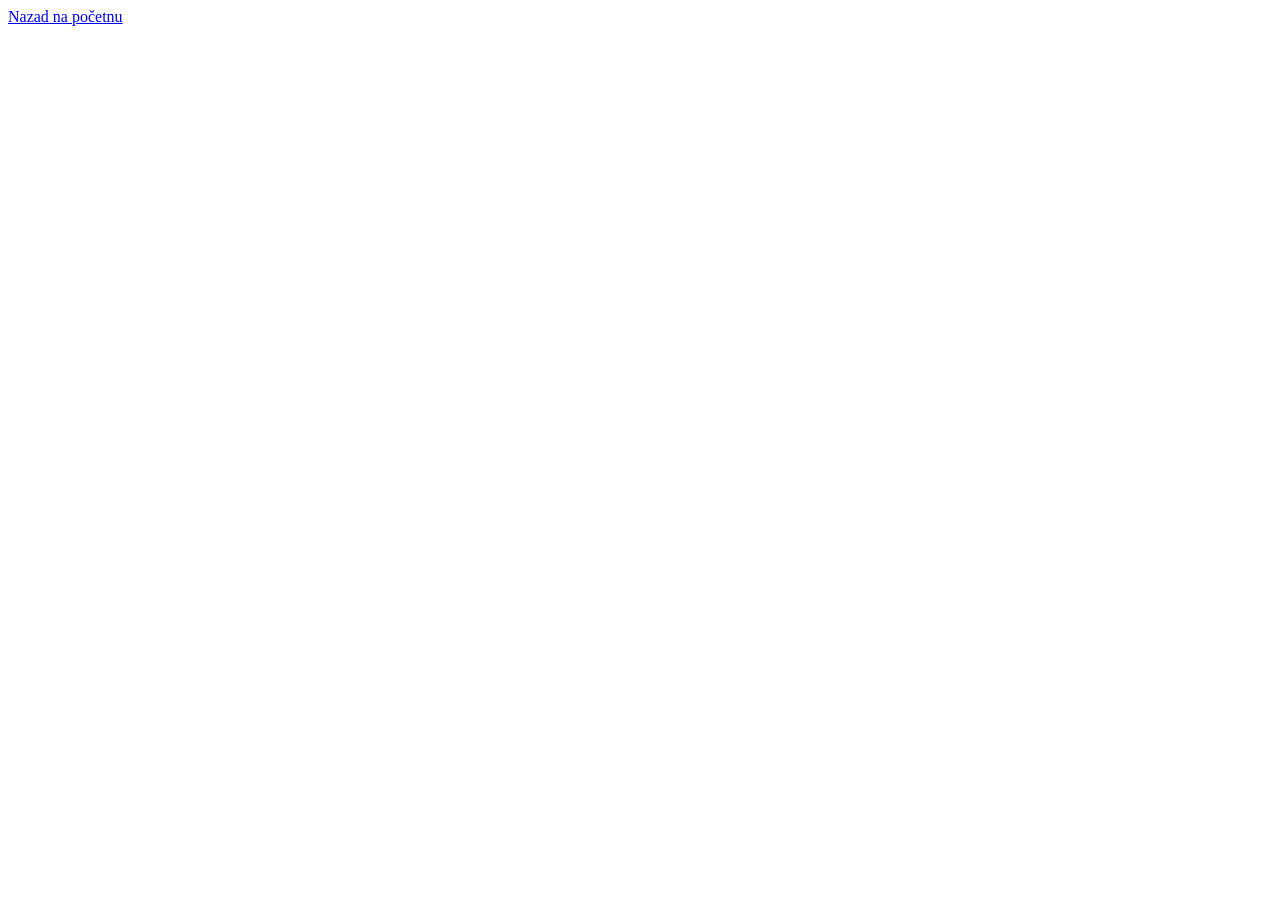
==== karta.html @ b646d8ad "Add files via upload" ====
<!DOCTYPE html>

<html>
    <head>
        <link rel="icon" type="image/png" href="images/favicon.png">
        <title>Karta</title>
    </head>

    <body>
        <a href="index.html">
            Nazad na početnu
        </a>
    </body>
</html>
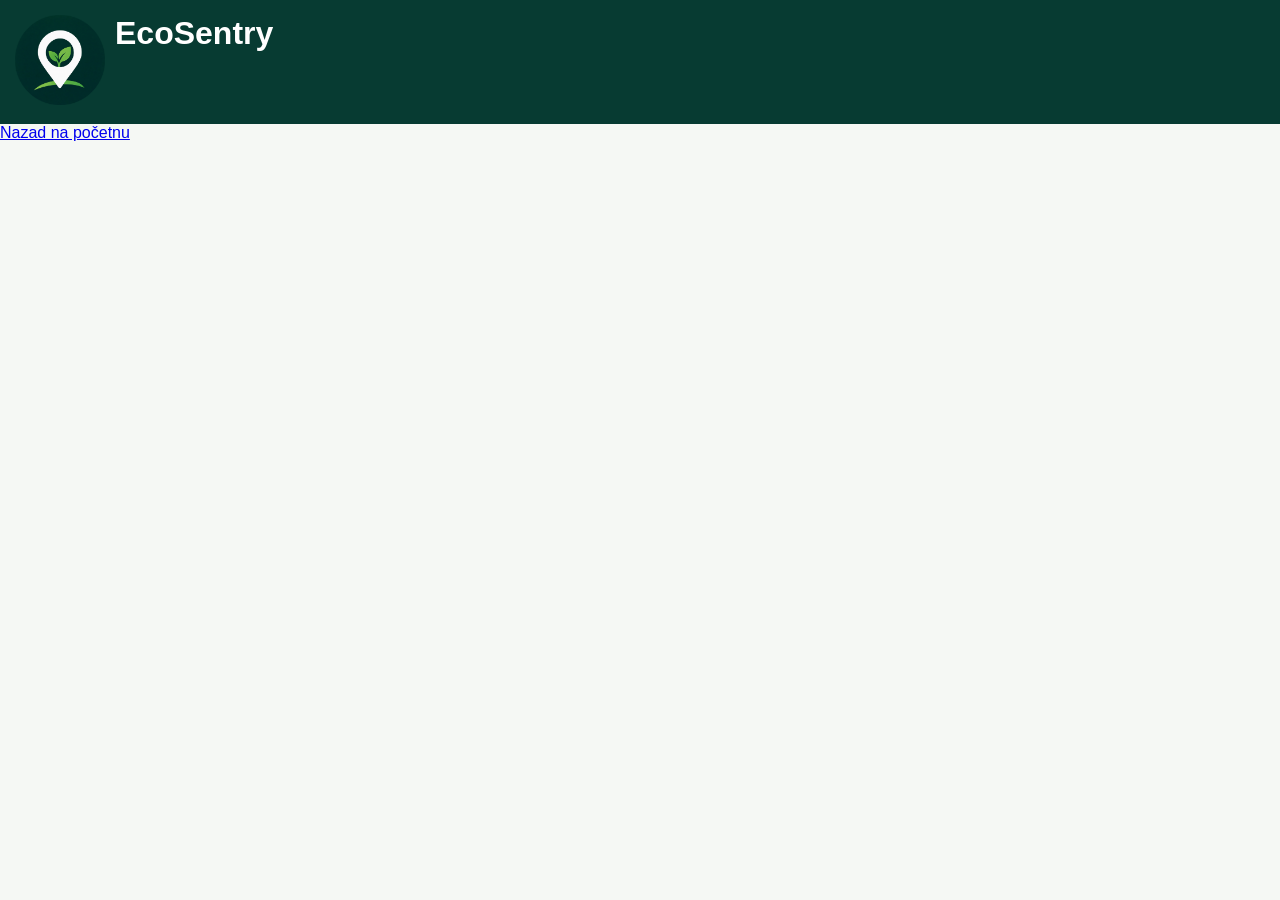
==== commit 2bbbff2b: "Add files via upload" ====
--- a/karta.html
+++ b/karta.html
@@ -3,10 +3,18 @@
 <html>
     <head>
         <link rel="icon" type="image/png" href="images/favicon.png">
+        <link rel="stylesheet" href="style.css">
         <title>Karta</title>
     </head>
 
     <body>
+        <header>
+            <a>
+                <img src="images/favicon.png" alt="Slika" style="height: 90px">
+            </a>
+            <h1>EcoSentry</h1>
+        </header>
+
         <a href="index.html">
             Nazad na početnu
         </a>
--- a/style.css
+++ b/style.css
@@ -0,0 +1,127 @@
+*{
+    margin: 0;
+    padding: 0;
+    box-sizing: border-box;
+}
+
+body{
+    background-color: #F5F8F4;
+    color: #26352D;
+    font-family: 'Inter', sans-serif;
+    font-weight: 400;
+}
+
+header{
+    display: flex;
+    column-gap: 10px;
+    background-color: #073B32;
+    color: white;
+    padding: 15px; 
+    
+}
+
+.navbar ul{
+    display: flex;
+    justify-content: center;
+    justify-content: space-evenly;
+    list-style-type: none;
+    background-color: #65B741;
+    margin: 0px;
+    padding: 0px;
+    overflow: hidden;
+}
+
+.navbar a{
+    display: block;
+    color: white;
+    text-decoration: none;
+    padding: 10px 20px;
+    text-align: center;
+}
+
+.navbar a:hover{
+    background-color: #5eab48;
+}
+
+.navbar li{
+    float: left;
+}
+
+.poruka{
+    padding: 10px;
+    text-align: center;
+    font-size: 18px;
+    font-weight: 600;
+}
+
+.foto{
+    background-color:#65B741;
+    color:white;
+    padding: 10px;
+    text-align: left;
+    font-size: 18px;
+    font-weight: 600;
+    border-radius: 12px;
+    margin-left: 15px;
+    margin-right: 15px;
+}
+
+button{
+    display: flex;
+    justify-content: center;
+    background-color: #F5F8F4;
+    color: #65B741;
+    padding: 10px 20px;
+    border: none;
+    cursor: pointer;
+    font-size: 20px;
+    font-weight: 600;
+}
+
+.dropdown{
+    display: flex;
+    justify-content: center;
+    background-color: #F5F8F4;
+    border-radius: 12px;
+}
+
+.dropdown a{
+    display: block;
+    padding: 10px;
+    text-decoration: none;
+    color: #26352D;
+}
+
+.dropdown .content{
+    display: none;
+    position: absolute;
+    transform: translateY(50%);
+    background-color: #c5dcbe;
+    min-width: 160px;
+    box-shadow: 0px 8px 16px rgba(0,0,0,0.2);
+    border-radius: 12px;
+}
+
+.dropdown:hover .content{
+    display: block;
+}
+
+.dropdown a:hover{
+    background-color: #b6e0ab;
+    border-radius: 12px;
+}
+
+h1, h2, h3{
+    font-weight: 700;
+}
+
+
+footer{
+    background-color: #073B32;
+    color: white;
+    padding: 20px; 
+    text-align: center;
+    position: fixed;
+    bottom: 0;
+    width: 100%;
+}
